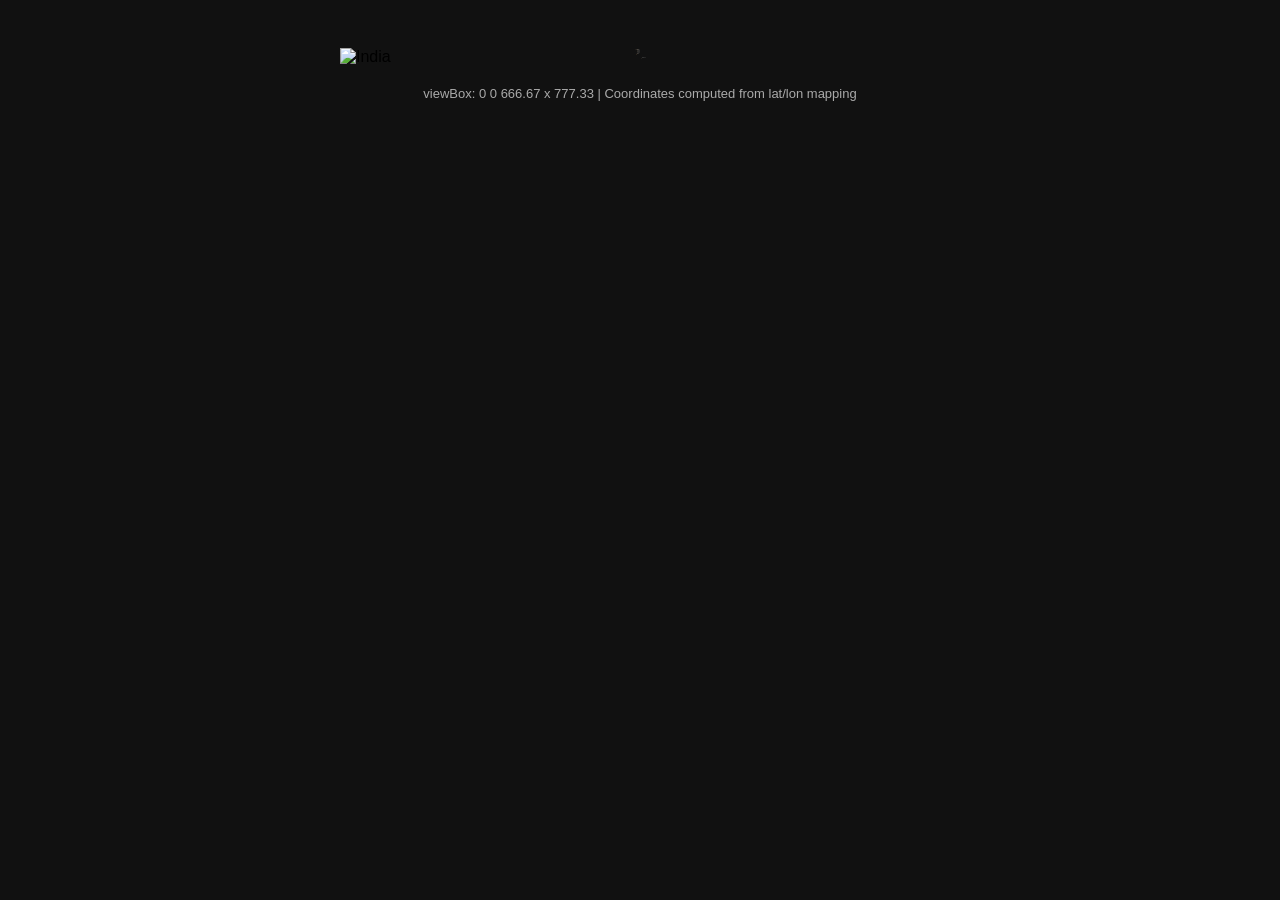
==== test_coordinates.html @ eb039610 "updates in map and intro" ====
<!DOCTYPE html>
<html>
<head>
<meta charset="UTF-8">
<title>Hotspot Coordinate Test</title>
<style>
body { background: #111; display: flex; justify-content: center; padding: 40px; font-family: Arial; }
.container { position: relative; width: 600px; }
.container img { width: 100%; display: block; }
.container svg { position: absolute; inset: 0; width: 100%; height: 100%; }
circle { fill: #ff9933; stroke: white; stroke-width: 3; }
text { fill: white; font-size: 14px; font-weight: bold; }
.info { color: #aaa; margin-top: 20px; text-align: center; font-size: 13px; }
</style>
</head>
<body>
<div>
<div class="container">
  <img src="https://upload.wikimedia.org/wikipedia/commons/b/b4/India_outline.svg" alt="India">
  <svg viewBox="0 0 666.67 777.33">
    <!-- Delhi -->
    <circle cx="212.2" cy="224.9" r="7" />
    <text x="224" y="229">Delhi (212,225)</text>
    
    <!-- Jaipur -->
    <circle cx="179.1" cy="270.2" r="7" />
    <text x="191" y="275">Jaipur (179,270)</text>
    
    <!-- Shimla -->
    <circle cx="210.8" cy="158.1" r="7" />
    <text x="223" y="163">Shimla (211,158)</text>
    
    <!-- Manali -->
    <circle cx="211.3" cy="127.6" r="7" />
    <text x="223" y="132">Manali (211,128)</text>
    
    <!-- Srinagar -->
    <circle cx="156.1" cy="78.3" r="7" />
    <text x="168" y="83">Srinagar (156,78)</text>
    
    <!-- Leh -->
    <circle cx="220.2" cy="76.4" r="7" />
    <text x="232" y="81">Leh (220,76)</text>
    
    <!-- Bhubaneswar -->
    <circle cx="409.9" cy="447.6" r="7" />
    <text x="422" y="452">Bhubaneswar (410,448)</text>
  </svg>
</div>
<div class="info">viewBox: 0 0 666.67 x 777.33 | Coordinates computed from lat/lon mapping</div>
</div>
</body>
</html>
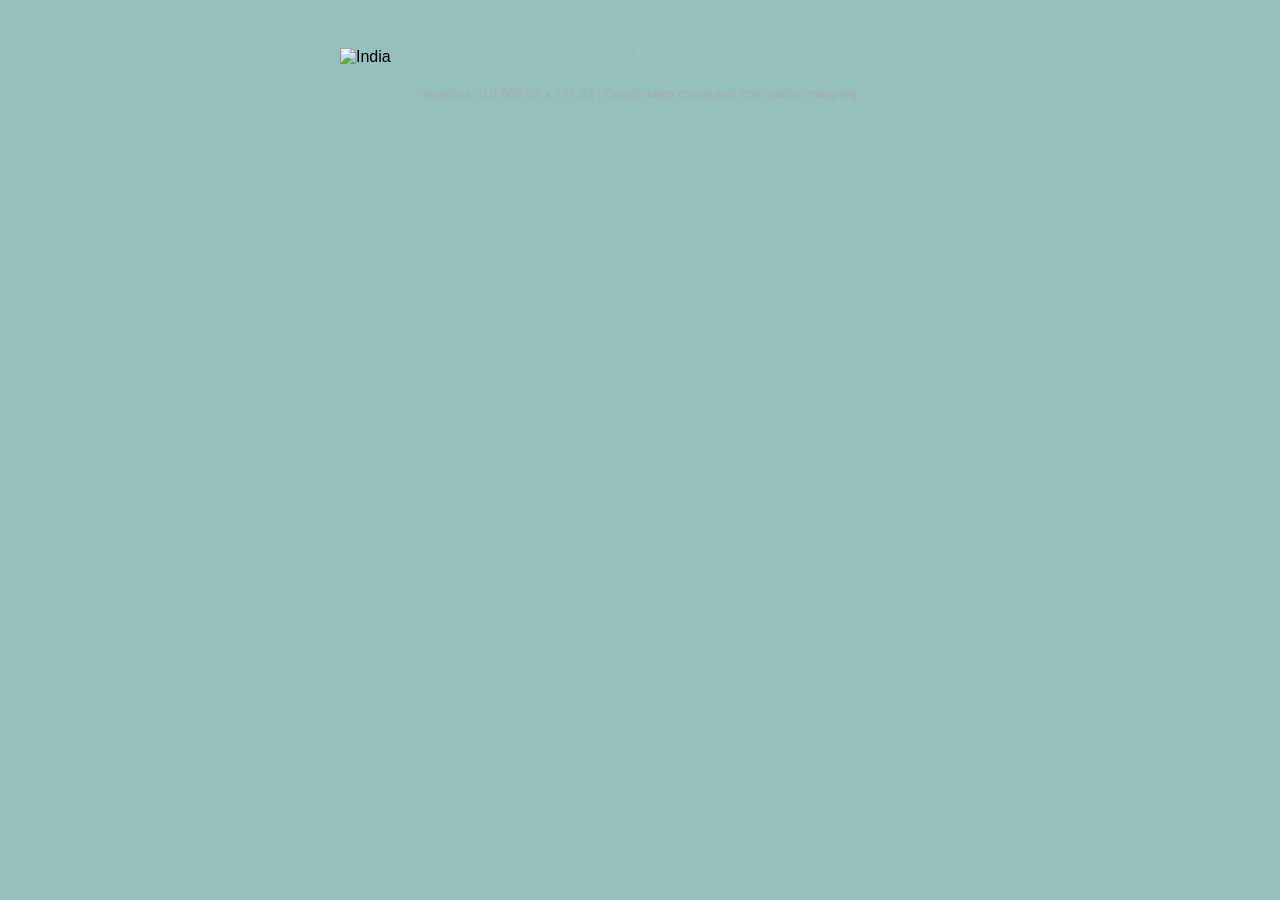
==== commit e8b6c286: "MAP" ====
--- a/test_coordinates.html
+++ b/test_coordinates.html
@@ -4,7 +4,7 @@
 <meta charset="UTF-8">
 <title>Hotspot Coordinate Test</title>
 <style>
-body { background: #111; display: flex; justify-content: center; padding: 40px; font-family: Arial; }
+body { background: #95c0bd; display: flex; justify-content: center; padding: 40px; font-family: Arial; }
 .container { position: relative; width: 600px; }
 .container img { width: 100%; display: block; }
 .container svg { position: absolute; inset: 0; width: 100%; height: 100%; }
